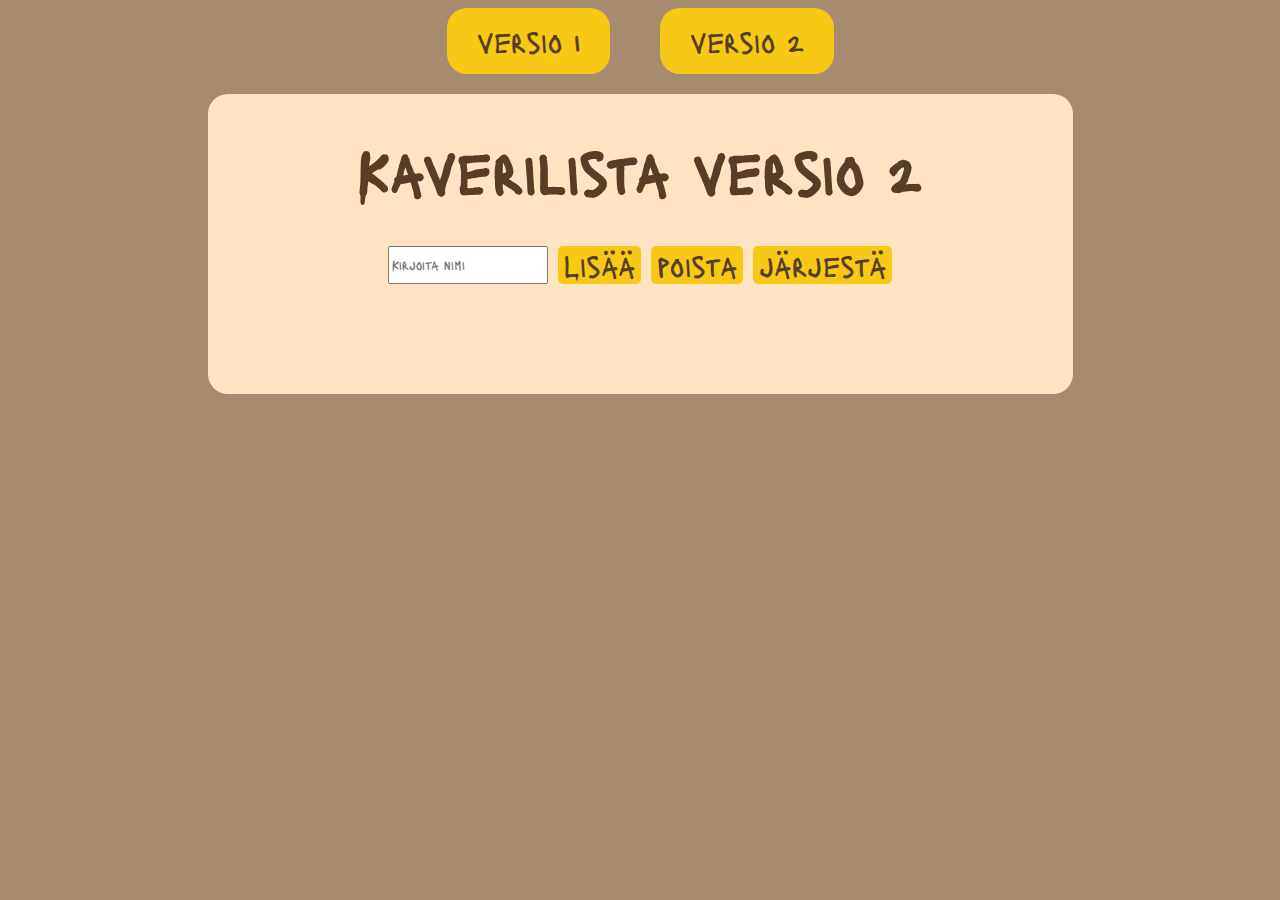
==== versio2.html @ c01f9944 "Done" ====
<!DOCTYPE html>
<html lang="fi">
<head>
  <meta charset="UTF-8">
  <meta name="viewport" content="width=device-width, initial-scale=1.0">
  <title>Kaverilista 2</title>
  <link rel="stylesheet" href="style.css">
  <link href="https://fonts.googleapis.com/css2?family=Lacquer&display=swap" rel="stylesheet">

</head>
<body>
  <div class="links">
    <a href="index.html">versio 1</a>
    <a href="versio2.html">versio 2</a>
  </div>

  <div class="content">
    <h1>Kaverilista versio 2</h1>

    <div class="controls">
    <input type="text" id="nameInput" placeholder="Kirjoita nimi">
    <button onclick="addName()">Lisää</button>
    <button onclick="removeName()">poista</button>
    <button onclick="sortNames()">järjestä</button>
    </div>

    <ol id="nameList"></ol>

  </div>

<script src="script.js"></script>
</body>
</html>
---- style.css ----
body {
    background-color: #A78B71;
    display: flex;
    flex-direction: column;
    align-items: center;
    gap: 20px;
    font-family: "Lacquer", system-ui;
    font-weight: 400;
    font-style: normal;
    font-size: 30px;
    color: #583E26;
}


.links {
    display: flex;
    flex-direction: row;
    gap: 50px;
}
.links a {
    background-color: #F7C815;
    padding: 15px;
    padding-left: 30px;
    padding-right: 30px;
    border-radius: 20px;
    text-decoration: none;
    color: #583E26
}

.links a:hover {
    background-color: #EC9704;
}


.content {
    display: flex;
    flex-direction: column;
    align-items: center;
    background-color: bisque;
    padding-right: 150px;
    padding-left: 150px;
    padding-bottom: 50px;
    border-radius: 20px;
}

.names {
    display: flex;
    align-items: center;
}

.start {
    width: 200px;
    height: 50px;
    border: none;
    border-radius: 5px;
    background-color: #F7C815;
    font-size: 30px;
    color: #583E26;
    font-family: "Lacquer", system-ui;
    transition: transform 0.3s ease;
}

.start:hover {
    transform: scale(1.2);
}


.controls {
    display: flex;
    flex-direction: row;
    gap: 10px;
}


.controls button{
    font-size: 30px;
    font-family: "Lacquer", system-ui;
    background-color:#F7C815;
    border: none;
    border-radius: 5px;
    color: #583E26;
    transition: transform 0.3s ease;
}


.controls button:hover {
    transform: scale(1.2);
}

.controls input[type="text"] {
    font-family: "Lacquer", system-ui;
}
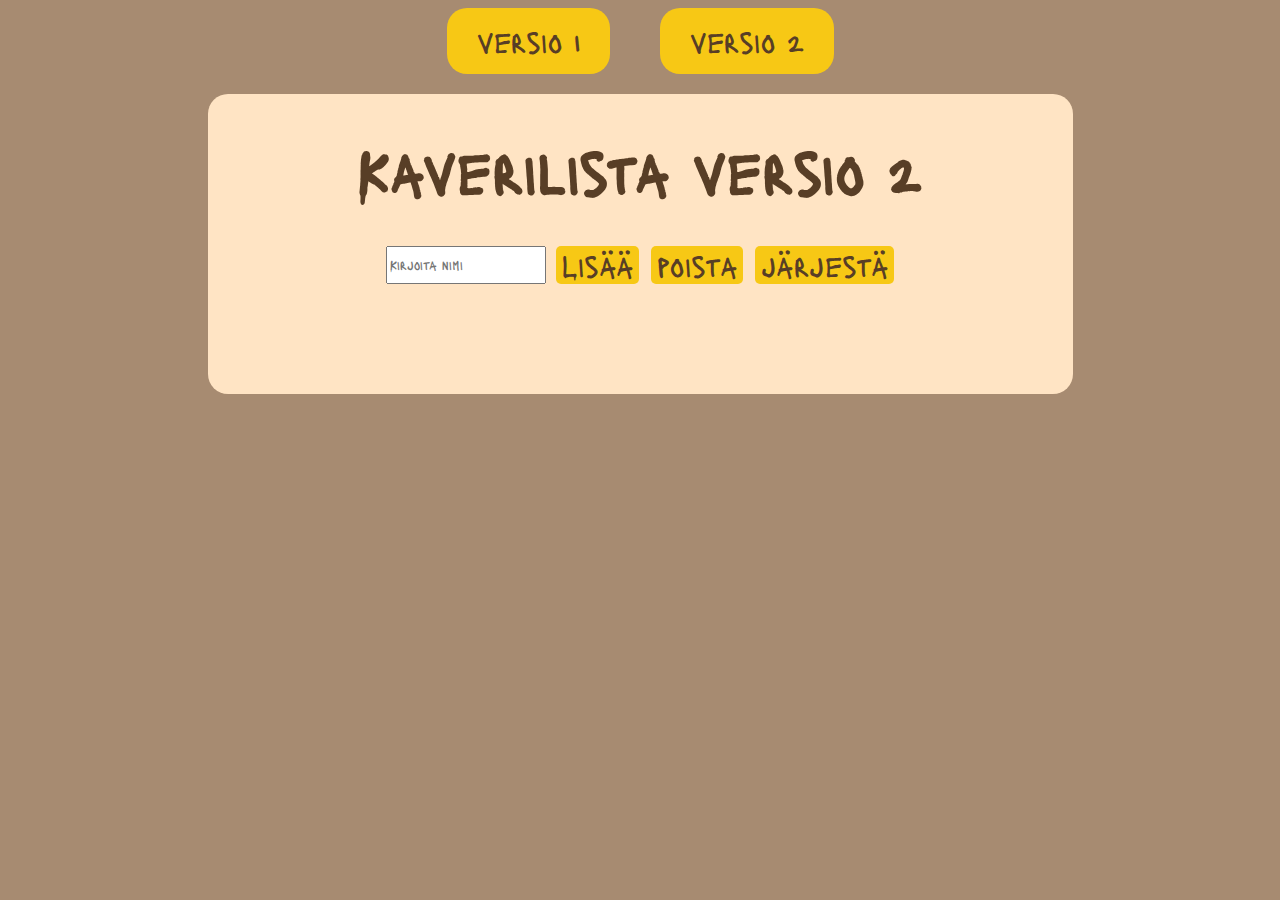
==== commit 781c1076: "mobile view" ====
--- a/versio2.html
+++ b/versio2.html
@@ -19,9 +19,11 @@
 
     <div class="controls">
     <input type="text" id="nameInput" placeholder="Kirjoita nimi">
-    <button onclick="addName()">Lisää</button>
-    <button onclick="removeName()">poista</button>
-    <button onclick="sortNames()">järjestä</button>
+      <div class="control_buttons">
+      <button onclick="addName()">Lisää</button>
+      <button onclick="removeName()">poista</button>
+      <button onclick="sortNames()">järjestä</button>
+      </div>
     </div>
 
     <ol id="nameList"></ol>
--- a/style.css
+++ b/style.css
@@ -93,3 +93,60 @@
 
 
 
+
+
+
+/* media */
+@media (max-width: 900px) {
+
+    body {
+        font-size: 15px;
+    }
+
+    .content {
+        padding-right: 50px;
+        padding-left: 50px;
+        padding-bottom: 50px;
+        border-radius: 10px;
+    }
+
+    .start {
+        width: 150px;
+        height: 50px;
+        font-size: 20px;
+    }
+
+    .controls {
+        flex-direction: column;
+    }
+    .control_buttons {
+        display: flex;
+        flex-direction: row;
+        gap: 10px
+    }
+    .control_buttons button{
+        font-size: 20px;
+    }
+}
+
+
+
+@media (max-width: 760px) {
+
+    body {
+        font-size: 15px;
+    }
+    
+    .content {
+        padding-right: 50px;
+        padding-left: 50px;
+        padding-bottom: 50px;
+        border-radius: 10px;
+        font-size: 12px;
+    }
+    .control_buttons button{
+        font-size: 20px;
+    }
+
+}
+    
